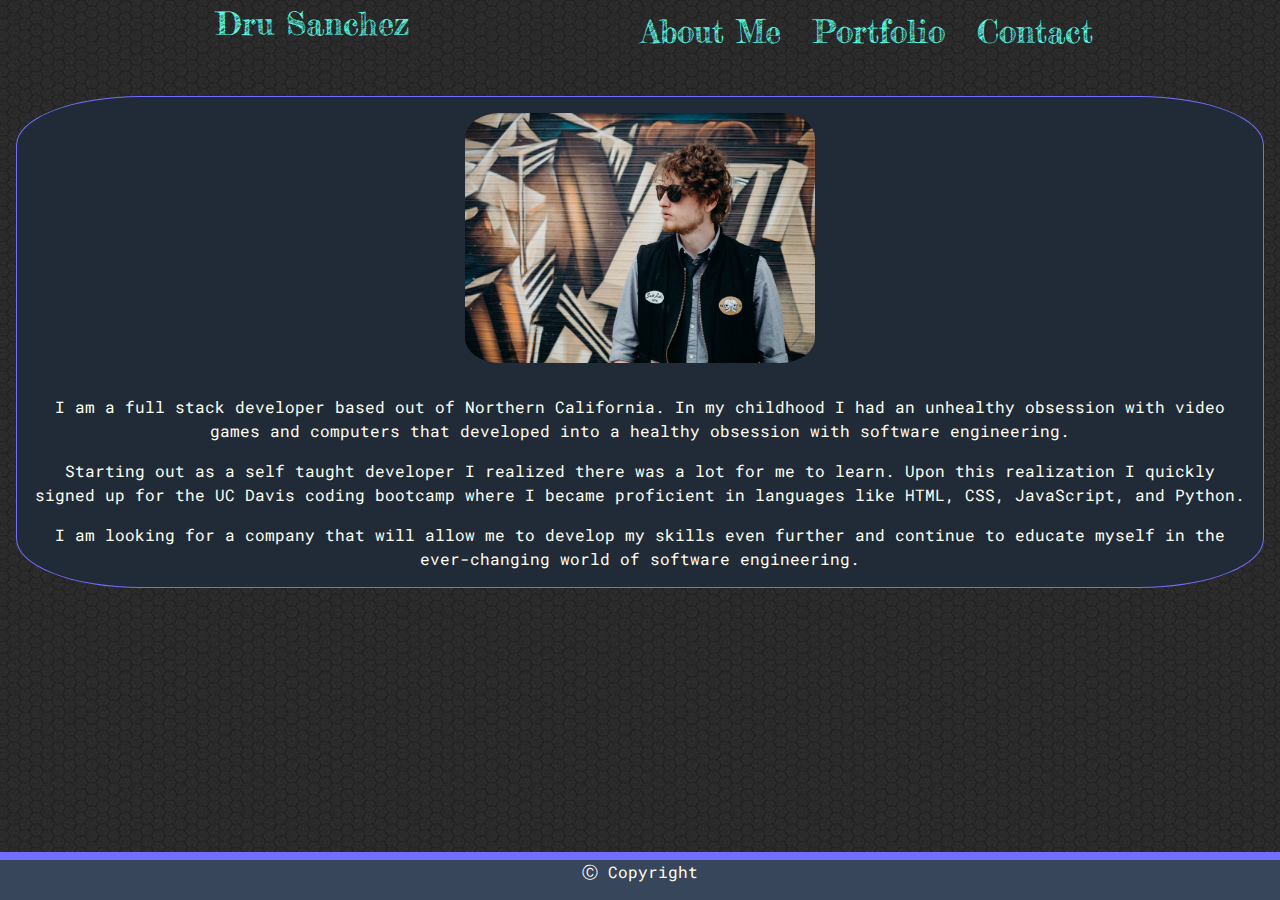
==== contact.html @ 374297a8 "Main page done" ====
<!DOCTYPE html>
<html lang="en">

<head>
    <meta charset="UTF-8">
    <meta name="viewport" content="width=device-width, initial-scale=1.0">
    <meta http-equiv="X-UA-Compatible" content="ie=edge">
    <link rel="stylesheet" href="https://stackpath.bootstrapcdn.com/bootstrap/4.4.1/css/bootstrap.min.css"
        integrity="sha384-Vkoo8x4CGsO3+Hhxv8T/Q5PaXtkKtu6ug5TOeNV6gBiFeWPGFN9MuhOf23Q9Ifjh" crossorigin="anonymous">
    <link rel="stylesheet" type="text/css" href="assets/css/style.css">
    <link href="https://fonts.googleapis.com/css?family=Fredericka+the+Great|Open+Sans+Condensed:300|Oswald|Roboto+Mono&display=swap" rel="stylesheet"> 
    <title>About Me</title>
</head>
<!--top bar with name and navbar-->

<body class="text-center text-color">
    <header class="row">
        <div class="col-sm-3 col-md-4 col-lg-6 name">
            <div>Dru Sanchez</div>

        </div>

        <div class="row">
            <nav class="nav nav-masthead justify-content-center">

                <a class="nav-link" href="index.html">About Me</a>
                <a class="nav-link" href="portfolio.html">Portfolio</a>
                <a class="nav-link" href="contact.html">Contact</a>


            </nav>
        </div>

    </header>

    <!--Box with main content for a short bio-->
    <div class="row mainContent border ">
        <div class="col-md-12">
            <img src="assets/images/Profile.jpg" alt="geek by wall" class="proPic">
            <p class="info">I am a full stack developer based out of Northern California. In my childhood I had an
                unhealthy
                obsession
                with
                video games and computers that developed into a healthy obsession with software engineering.</p>
            <p>Starting out as a self taught developer I realized there was a lot for me to learn. Upon this realization
                I
                quickly signed up for the UC Davis coding bootcamp where I became proficient in languages like HTML,
                CSS,
                JavaScript, and Python.</p>

            <p>I am looking for a company that will allow me to develop my skills even further and continue to educate
                myself in
                the ever-changing world of software engineering.

            </p>
        </div>
    </div>



    <footer class="footer">
        <p class="footerText">&#9400 Copyright</p>
    </footer>
</body>

</html>
---- assets/css/style.css ----
body {
    background-position: center;
    background-size: auto;
    background-image: url(../images/wall.png);
    color: ivory; 
    font-family: 'Open Sans Condensed', C;
    
}
.name {
    color: #5affe7;
    font-size: 2rem;
    font-family: 'Fredericka the Great', 'Times New Roman', Times, serif;
}

.nav-link {
    color: #5affe7;
    font-size: 2rem;
    font-family: 'Fredericka the Great', 'Times New Roman', Times, serif;;
}

.nav-link:hover {
    color: #726EFF;
}

.proPic {
    width: 350px;
    height: 250px;
    margin-top: 1rem;
    border-radius: 10%;
   

}

.mainContent {
    border-radius: 10%;
    width: auto;
    height: auto;
    border-color: #726EFF !important;
    border-style: solid;
    background-color: #212b38;
    margin-top: 2rem;
    margin-left: 1rem;
    margin-right: 1rem;
    margin-bottom: 3rem;
}

.footer{
    background-color: #37465B;
    padding: 0px;
    align-content: center;
    left: 0;
    bottom: 0;
    border-top: 8px solid;
    border-color: #726EFF; 
    position: fixed;
    align-items: center;
    width: 100%;
    margin-top: 1rem;
}

.info{
    margin-top: 2rem;
}

p {
    font-family: 'Roboto Mono', 'monospace';
}
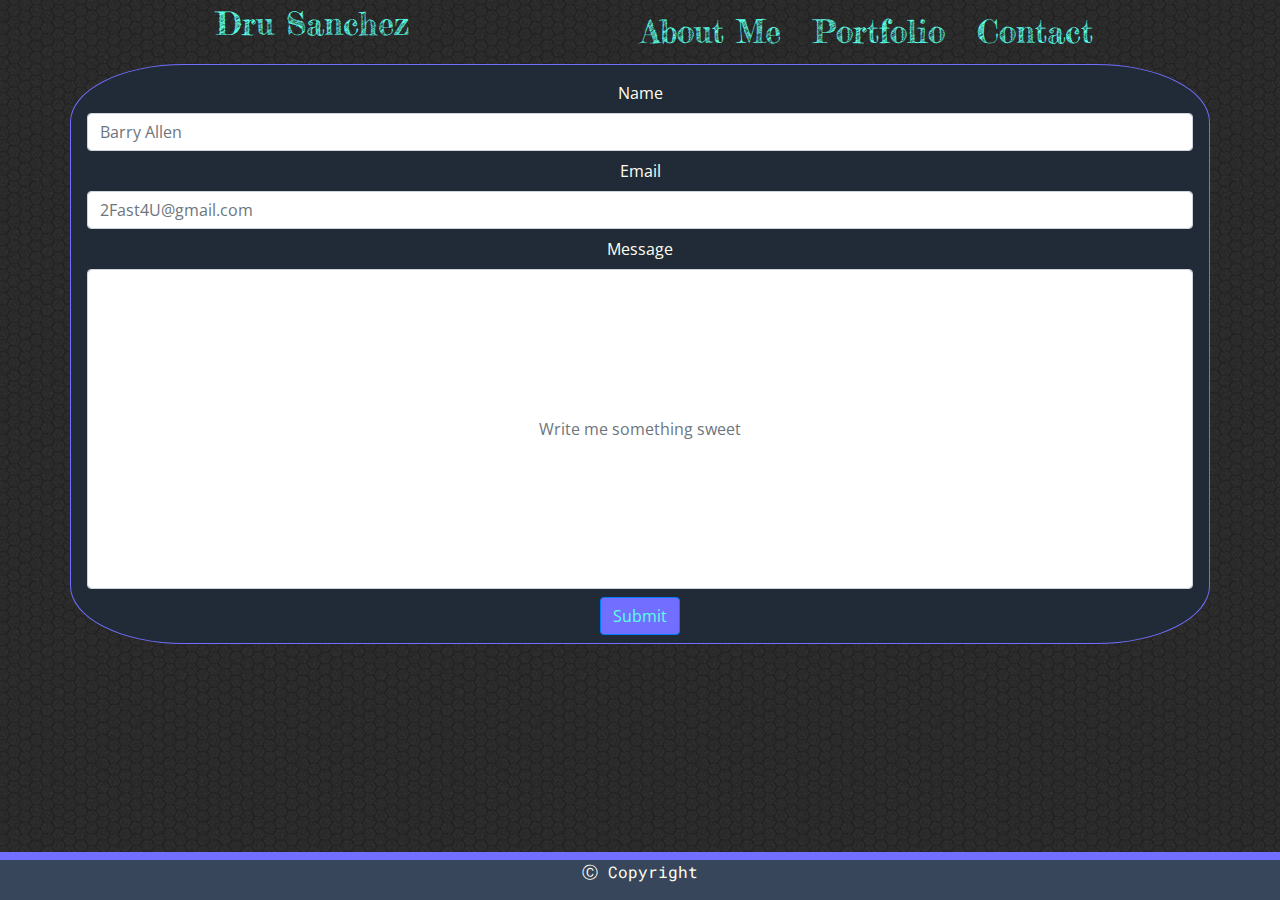
==== commit 8478fb6f: "added contact page" ====
--- a/contact.html
+++ b/contact.html
@@ -34,26 +34,28 @@
     </header>
 
     <!--Box with main content for a short bio-->
-    <div class="row mainContent border ">
-        <div class="col-md-12">
-            <img src="assets/images/Profile.jpg" alt="geek by wall" class="proPic">
-            <p class="info">I am a full stack developer based out of Northern California. In my childhood I had an
-                unhealthy
-                obsession
-                with
-                video games and computers that developed into a healthy obsession with software engineering.</p>
-            <p>Starting out as a self taught developer I realized there was a lot for me to learn. Upon this realization
-                I
-                quickly signed up for the UC Davis coding bootcamp where I became proficient in languages like HTML,
-                CSS,
-                JavaScript, and Python.</p>
+    <div class="container mainContent border m-auto p-2 ">
+        <form class="text-center">
+            <div class="form-group m-2">
+                <label for="Name">Name</label>
+                <input type="text" class="form-control" placeholder="Barry Allen">
+            </div>
 
-            <p>I am looking for a company that will allow me to develop my skills even further and continue to educate
-                myself in
-                the ever-changing world of software engineering.
+            <div class="form-group m-2">
+                <label for="email address">Email</label>
+                <input type="text" class="form-control" placeholder="2Fast4U@gmail.com">
+            </div>
 
-            </p>
-        </div>
+            <div class="form-group m-2">
+                <label for="Message">Message</label>
+                <input type="text" class="form-control text-center" style="height: 20rem;" placeholder="Write me something sweet">
+            </div>
+            
+            <div class="text-center">
+                <button class="btn btn-primary portBtn">Submit</button>
+            </div>
+
+        </form>
     </div>
 
 
--- a/assets/css/style.css
+++ b/assets/css/style.css
@@ -6,6 +6,11 @@
     font-family: 'Open Sans Condensed', C;
     
 }
+
+.navLine{
+    border-bottom: solid #726EFF;
+}
+
 .name {
     color: #5affe7;
     font-size: 2rem;
@@ -64,4 +69,31 @@
 
 p {
     font-family: 'Roboto Mono', 'monospace';
+}
+
+.portJumbo {
+    background-color: #37465B;
+    
+}
+
+.pageMargin {
+    margin-bottom: 5rem;
+}
+
+.card {
+    background-color: #37465B;
+}
+
+.card-img-top {
+    border: solid #726EFF;
+}
+
+.portBtn {
+    background-color: #726eff;
+    color: #5affe7;
+}
+
+.portBtn:hover {
+    background-color: #5affe7;
+    color: #726EFF;
 }